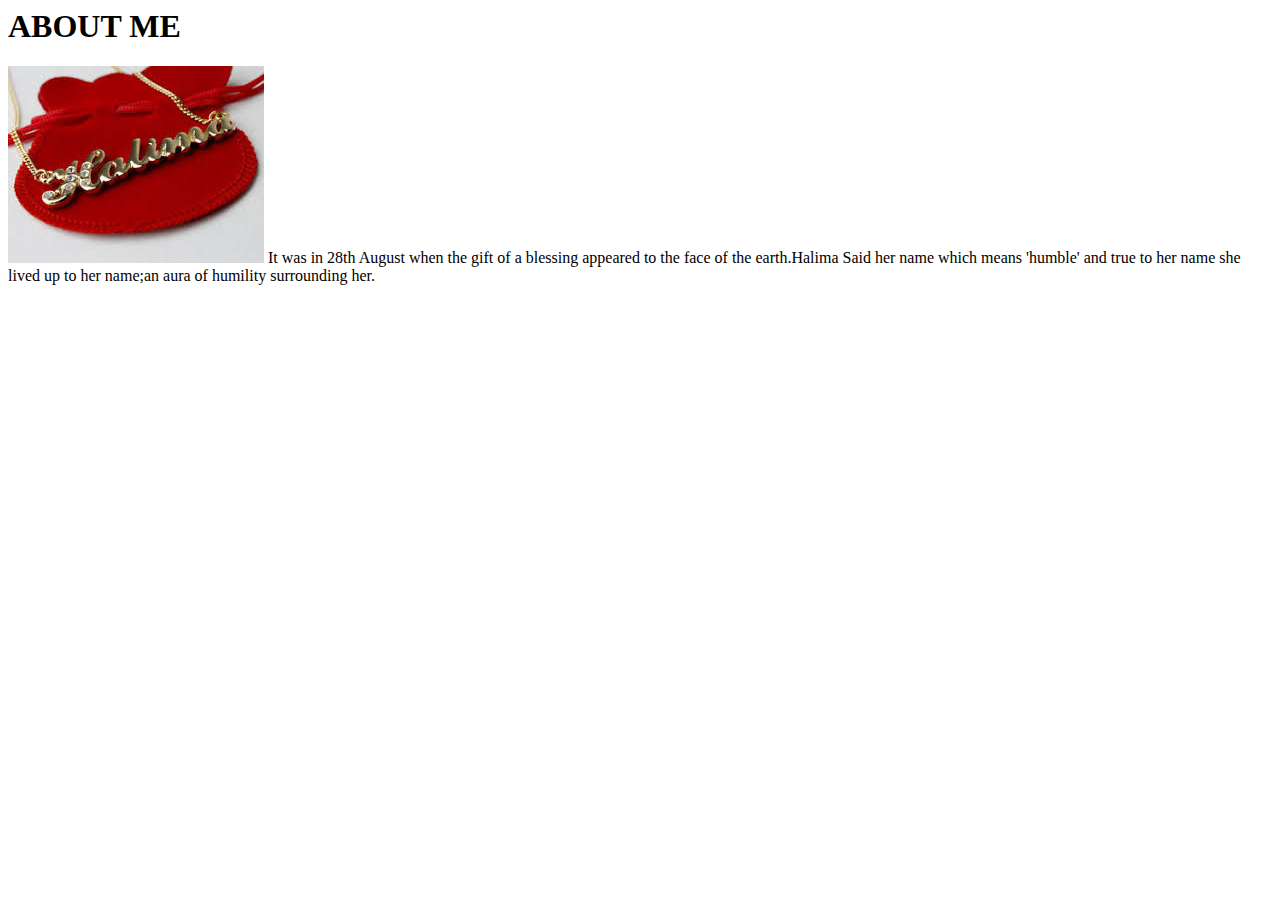
==== index.html @ bc3a638f "index.html has been modified and a new file named me has been added" ====
<DOCTYPE! html>
<html>
<head>
	<title> about-me </title>
	<link href="styles.css" rel="stylesheet" type="text/css">
</head>
<h1>ABOUT ME </h1>
<img src="me/me.jpg"
<body>
	It was in 28th August when the gift of a blessing appeared to the face of the earth.Halima Said her name which means 'humble' and true to her name she lived up to her name;an aura of humility surrounding her.<br><br>
</body>
</html>
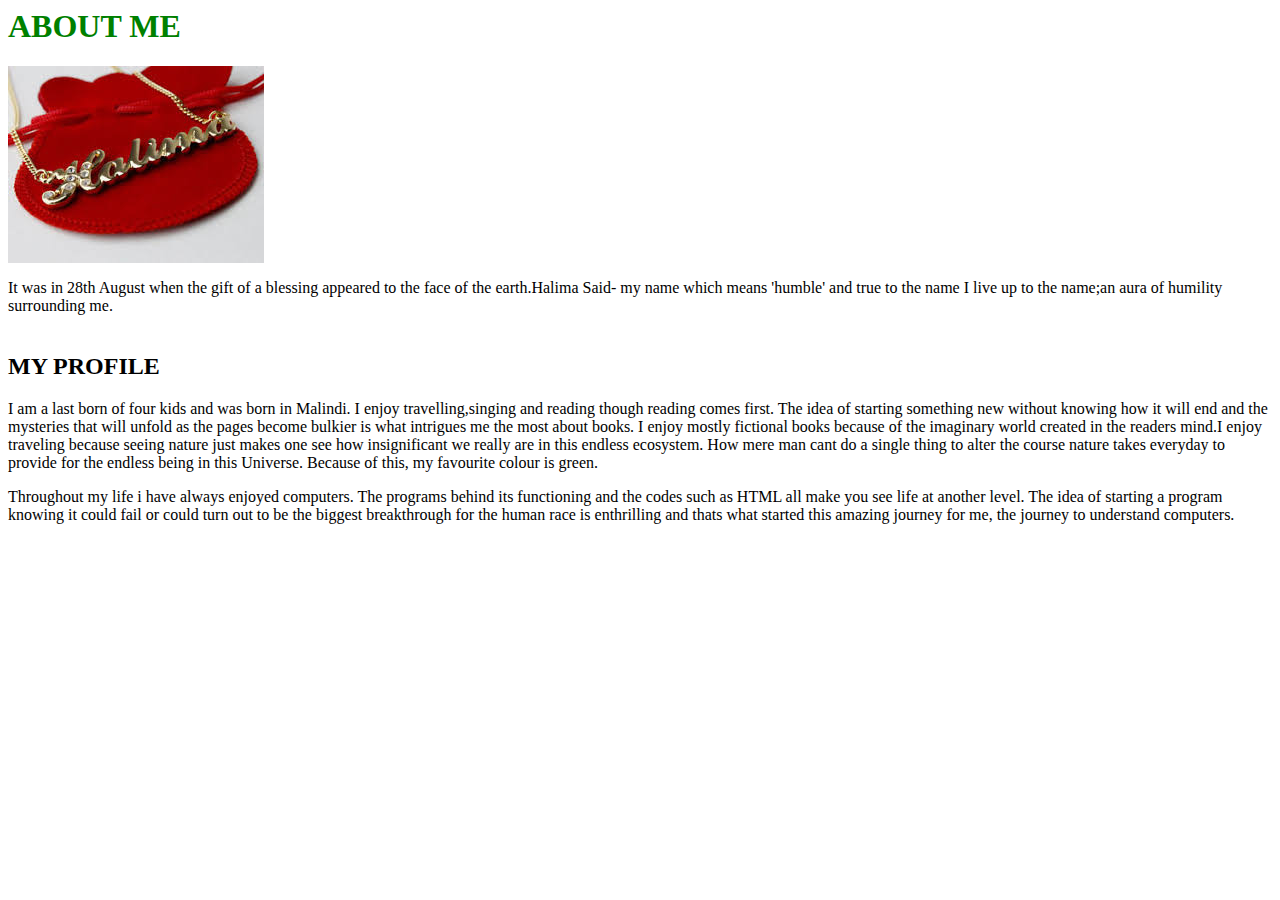
==== commit 3bf12dc1: "added a second heading,two paragraphs and changed the first heading changed color to green" ====
--- a/index.html
+++ b/index.html
@@ -4,9 +4,12 @@
 	<title> about-me </title>
 	<link href="styles.css" rel="stylesheet" type="text/css">
 </head>
-<h1>ABOUT ME </h1>
+<h1 id="green">ABOUT ME </h1>
 <img src="me/me.jpg"
 <body>
-	It was in 28th August when the gift of a blessing appeared to the face of the earth.Halima Said her name which means 'humble' and true to her name she lived up to her name;an aura of humility surrounding her.<br><br>
+	<p>It was in 28th August when the gift of a blessing appeared to the face of the earth.Halima Said- my name which means 'humble' and true to the name I live up to the name;an aura of humility surrounding me.<br><br></p>
+<h2>MY PROFILE </h2>
+	<p>I am a last born of four kids and was born in Malindi. I enjoy travelling,singing and reading though reading comes first. The idea of starting something new without knowing how it will end and the mysteries that will unfold as the pages become bulkier is what intrigues me the most about books. I enjoy mostly fictional books because of the imaginary world created in the readers mind.I enjoy traveling because seeing nature just makes one see how insignificant we really are in this endless ecosystem. How mere man cant do a single thing to alter the course nature takes everyday to provide for the endless being in this Universe. Because of this, my favourite colour is green.</p>
+	<p> Throughout my life i have always enjoyed computers. The programs behind its functioning and the codes such as HTML all make you see life at another level. The idea of starting a program knowing it could fail or could turn out to be the biggest breakthrough for the human race is enthrilling and thats what started this amazing journey for me, the journey to understand computers. </p>   
 </body>
 </html>--- a/styles.css
+++ b/styles.css
@@ -0,0 +1,3 @@
+#green {
+	color: green;
+}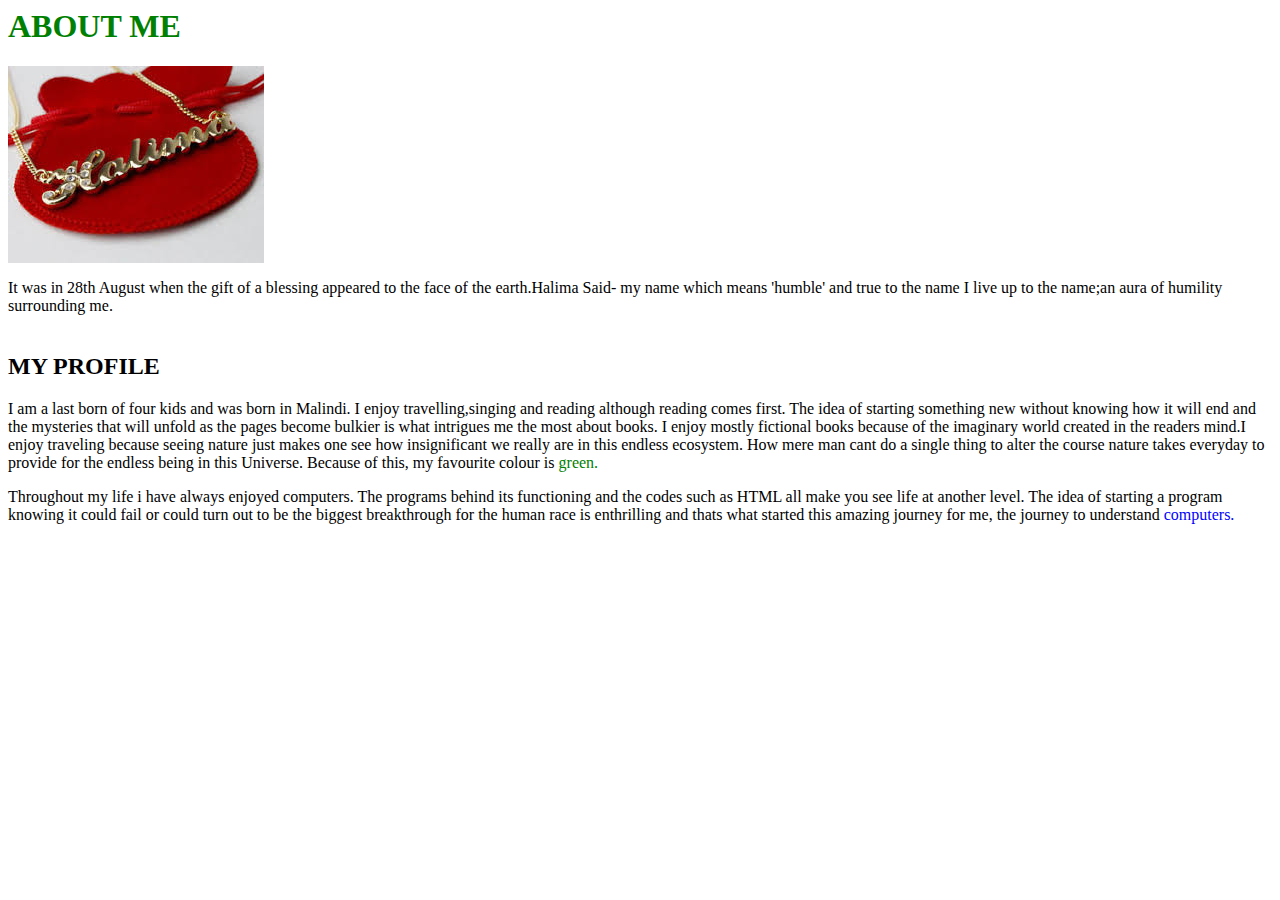
==== commit 16630986: "added modifications to the page" ====
--- a/index.html
+++ b/index.html
@@ -9,7 +9,8 @@
 <body>
 	<p>It was in 28th August when the gift of a blessing appeared to the face of the earth.Halima Said- my name which means 'humble' and true to the name I live up to the name;an aura of humility surrounding me.<br><br></p>
 <h2>MY PROFILE </h2>
-	<p>I am a last born of four kids and was born in Malindi. I enjoy travelling,singing and reading though reading comes first. The idea of starting something new without knowing how it will end and the mysteries that will unfold as the pages become bulkier is what intrigues me the most about books. I enjoy mostly fictional books because of the imaginary world created in the readers mind.I enjoy traveling because seeing nature just makes one see how insignificant we really are in this endless ecosystem. How mere man cant do a single thing to alter the course nature takes everyday to provide for the endless being in this Universe. Because of this, my favourite colour is green.</p>
-	<p> Throughout my life i have always enjoyed computers. The programs behind its functioning and the codes such as HTML all make you see life at another level. The idea of starting a program knowing it could fail or could turn out to be the biggest breakthrough for the human race is enthrilling and thats what started this amazing journey for me, the journey to understand computers. </p>   
+	<p>I am a last born of four kids and was born in Malindi. I enjoy travelling,singing and reading although reading comes first. The idea of starting something new without knowing how it will end and the mysteries that will unfold as the pages become bulkier is what intrigues me the most about books. I enjoy mostly fictional books because of the imaginary world created in the readers mind.I enjoy traveling because seeing nature just makes one see how insignificant we really are in this endless ecosystem. How mere man cant do a single thing to alter the course nature takes everyday to provide for the endless being in this Universe. Because of this, my favourite colour is <span class="green">green.</span></p>
+	<p> Throughout my life i have always enjoyed computers. The programs behind its functioning and the codes such as HTML all make you see life at another level. The idea of starting a program knowing it could fail or could turn out to be the biggest breakthrough for the human race is enthrilling and thats what started this amazing journey for me, the journey to understand <span class="yellow">computers.</span> </p>
+	<p>   
 </body>
 </html>--- a/styles.css
+++ b/styles.css
@@ -1,3 +1,9 @@
 #green {
 	color: green;
+}
+.yellow {
+	color: blue;
+}
+.green {
+	color: green;
 }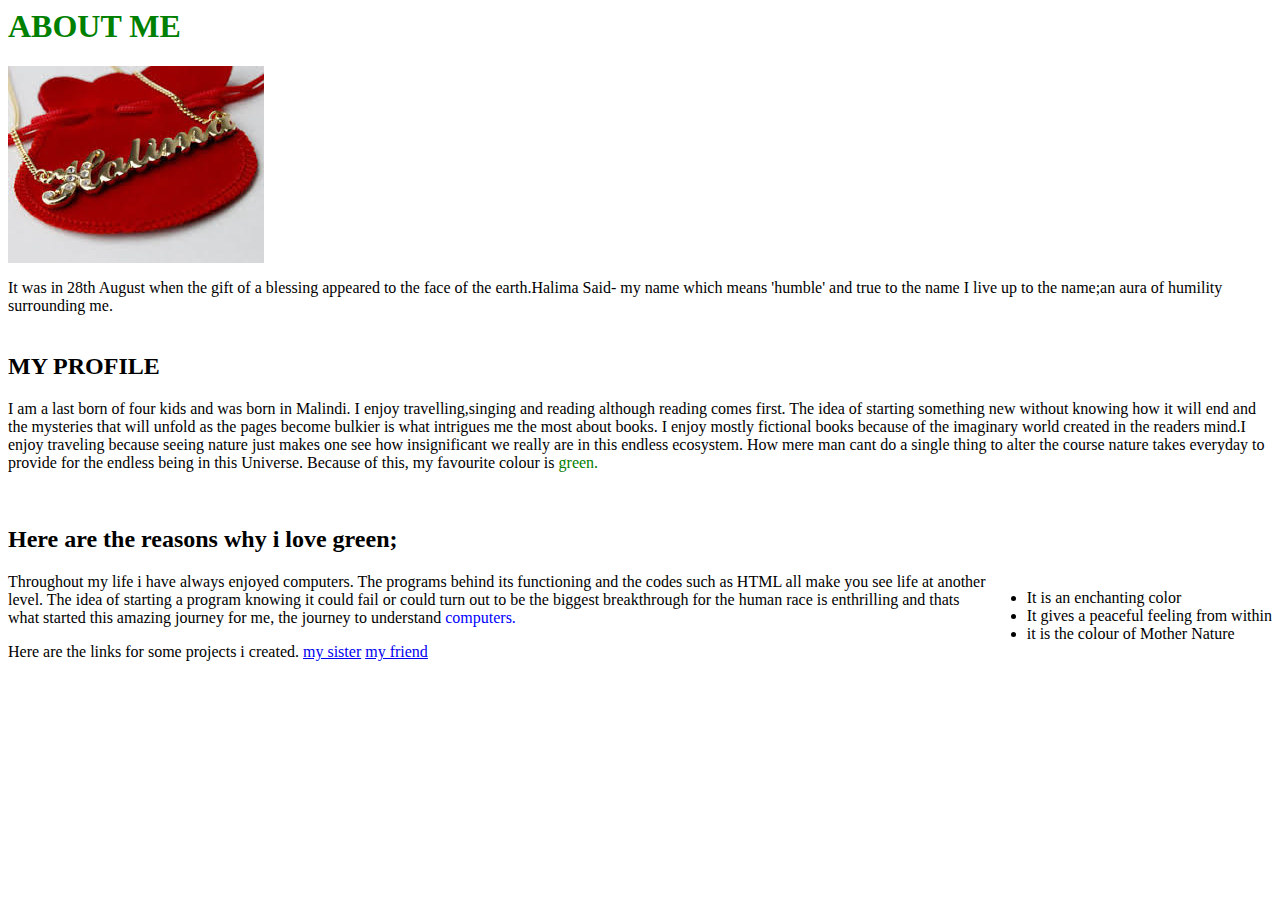
==== commit affe8b1c: "added a link to my blog on the readme file" ====
--- a/index.html
+++ b/index.html
@@ -9,8 +9,18 @@
 <body>
 	<p>It was in 28th August when the gift of a blessing appeared to the face of the earth.Halima Said- my name which means 'humble' and true to the name I live up to the name;an aura of humility surrounding me.<br><br></p>
 <h2>MY PROFILE </h2>
-	<p>I am a last born of four kids and was born in Malindi. I enjoy travelling,singing and reading although reading comes first. The idea of starting something new without knowing how it will end and the mysteries that will unfold as the pages become bulkier is what intrigues me the most about books. I enjoy mostly fictional books because of the imaginary world created in the readers mind.I enjoy traveling because seeing nature just makes one see how insignificant we really are in this endless ecosystem. How mere man cant do a single thing to alter the course nature takes everyday to provide for the endless being in this Universe. Because of this, my favourite colour is <span class="green">green.</span></p>
+	<p>I am a last born of four kids and was born in Malindi. I enjoy travelling,singing and reading although reading comes first. The idea of starting something new without knowing how it will end and the mysteries that will unfold as the pages become bulkier is what intrigues me the most about books. I enjoy mostly fictional books because of the imaginary world created in the readers mind.I enjoy traveling because seeing nature just makes one see how insignificant we really are in this endless ecosystem. How mere man cant do a single thing to alter the course nature takes everyday to provide for the endless being in this Universe. Because of this, my favourite colour is <span class="green">green.</span></p><br><h2>Here are the reasons why i love green;</h2>
+	<div class="sidebar">
+	<ul>
+		<li>It is an enchanting color</li>
+		<li>It gives a peaceful feeling from within</li>
+		<li>it is the colour of Mother Nature</li>
+	</ul>
+	</div>	
 	<p> Throughout my life i have always enjoyed computers. The programs behind its functioning and the codes such as HTML all make you see life at another level. The idea of starting a program knowing it could fail or could turn out to be the biggest breakthrough for the human race is enthrilling and thats what started this amazing journey for me, the journey to understand <span class="yellow">computers.</span> </p>
+	Here are the links for some projects i created.
+	<a href="my-sister">my sister</a>
+	<a href="my-friend">my friend </a>
 	<p>   
 </body>
 </html>--- a/styles.css
+++ b/styles.css
@@ -6,4 +6,7 @@
 }
 .green {
 	color: green;
+}
+.sidebar {
+	float: right;
 }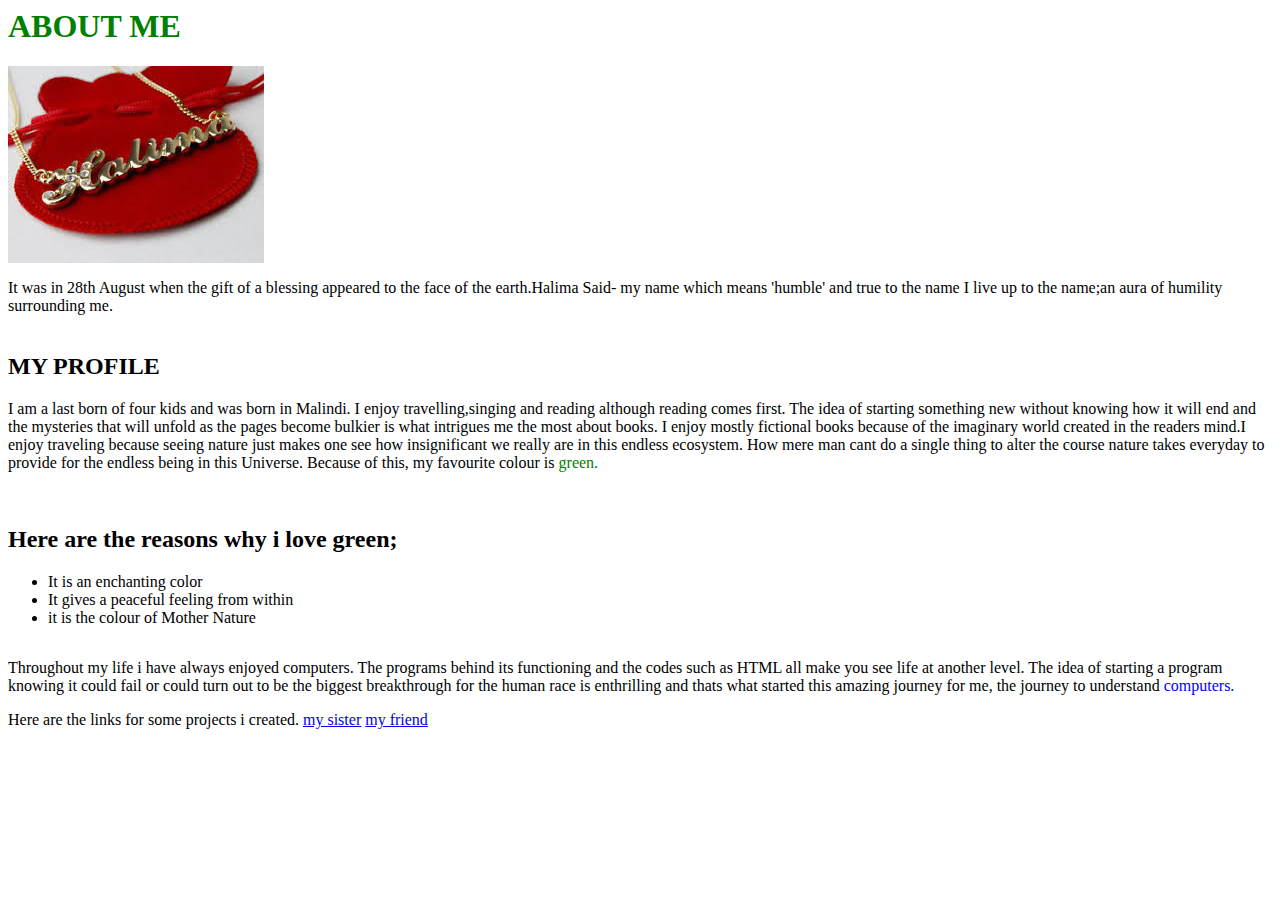
==== commit e560defc: "Movement of text" ====
--- a/index.html
+++ b/index.html
@@ -10,17 +10,18 @@
 	<p>It was in 28th August when the gift of a blessing appeared to the face of the earth.Halima Said- my name which means 'humble' and true to the name I live up to the name;an aura of humility surrounding me.<br><br></p>
 <h2>MY PROFILE </h2>
 	<p>I am a last born of four kids and was born in Malindi. I enjoy travelling,singing and reading although reading comes first. The idea of starting something new without knowing how it will end and the mysteries that will unfold as the pages become bulkier is what intrigues me the most about books. I enjoy mostly fictional books because of the imaginary world created in the readers mind.I enjoy traveling because seeing nature just makes one see how insignificant we really are in this endless ecosystem. How mere man cant do a single thing to alter the course nature takes everyday to provide for the endless being in this Universe. Because of this, my favourite colour is <span class="green">green.</span></p><br><h2>Here are the reasons why i love green;</h2>
-	<div class="sidebar">
+
 	<ul>
 		<li>It is an enchanting color</li>
 		<li>It gives a peaceful feeling from within</li>
 		<li>it is the colour of Mother Nature</li>
 	</ul>
-	</div>	
+	<div class="sidebar">
 	<p> Throughout my life i have always enjoyed computers. The programs behind its functioning and the codes such as HTML all make you see life at another level. The idea of starting a program knowing it could fail or could turn out to be the biggest breakthrough for the human race is enthrilling and thats what started this amazing journey for me, the journey to understand <span class="yellow">computers.</span> </p>
+</div>
 	Here are the links for some projects i created.
-	<a href="my-sister">my sister</a>
-	<a href="my-friend">my friend </a>
+	<a href="https://github.com/halluh/my-sister">my sister</a>
+	<a href="https://github.com/halluh/my-queen">my friend </a>
 	<p>   
 </body>
 </html>